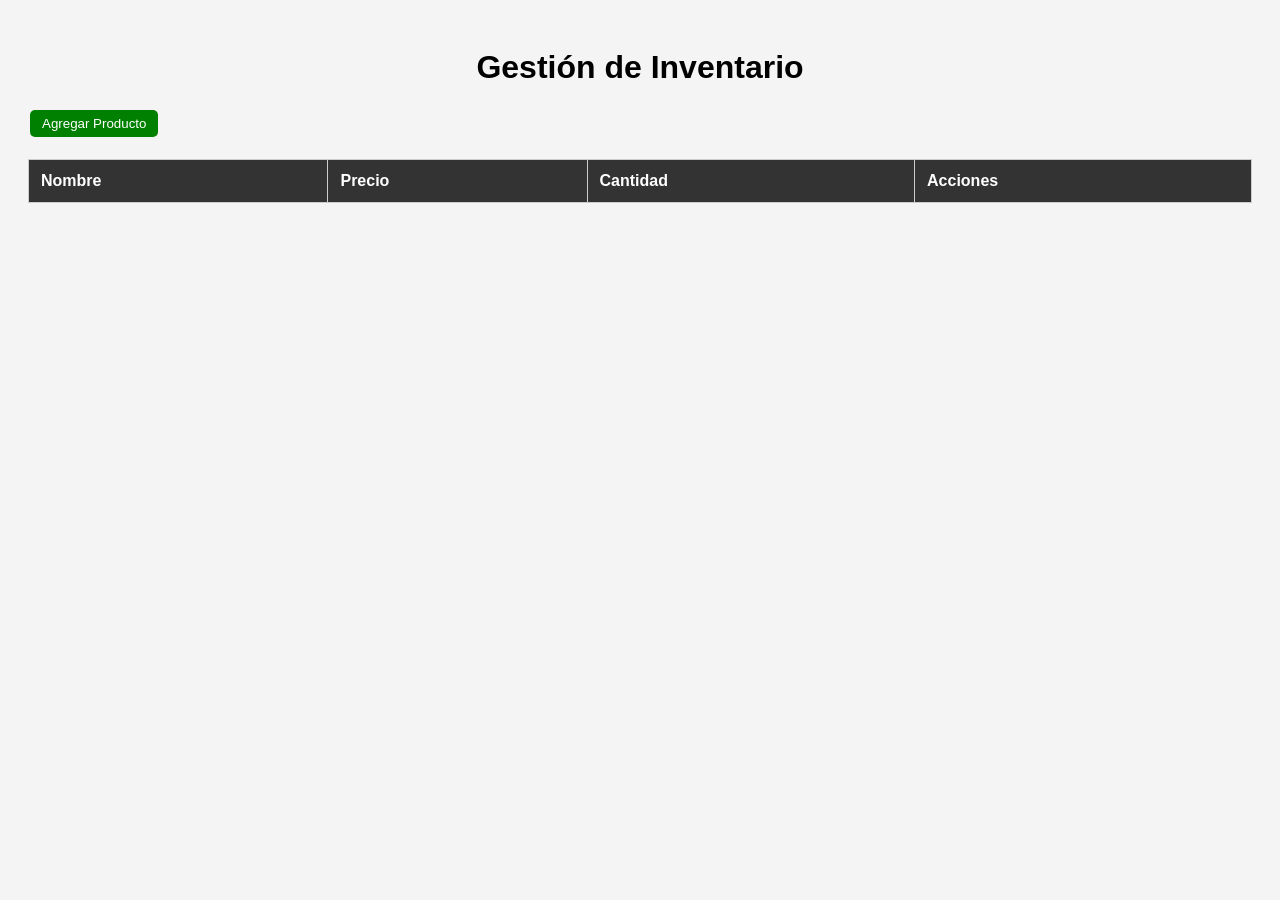
==== inventario.html @ 6b087682 "gg" ====
<!DOCTYPE html>
<html lang="es">
<head>
  <meta charset="UTF-8" />
  <meta name="viewport" content="width=device-width, initial-scale=1.0" />
  <title>Inventario - Productos</title>
  <style>
    body {
      font-family: sans-serif;
      background: #f4f4f4;
      padding: 20px;
    }
    h1 {
      text-align: center;
    }
    table {
      width: 100%;
      border-collapse: collapse;
      background: white;
      margin-top: 20px;
    }
    th, td {
      border: 1px solid #ccc;
      padding: 12px;
      text-align: left;
    }
    th {
      background: #333;
      color: white;
    }
    button {
      padding: 6px 12px;
      margin: 2px;
      cursor: pointer;
      border: none;
      border-radius: 5px;
    }
    .agregar-btn {
      background: green;
      color: white;
    }
    .editar-btn {
      background: #007bff;
      color: white;
    }
    .eliminar-btn {
      background: red;
      color: white;
    }
    .modal {
      display: none;
      position: fixed;
      top: 0; left: 0;
      width: 100%;
      height: 100%;
      background: rgba(0,0,0,0.5);
      justify-content: center;
      align-items: center;
    }
    .modal.active {
      display: flex;
    }
    .modal-content {
      background: white;
      padding: 20px;
      border-radius: 8px;
      width: 90%;
      max-width: 400px;
    }
    .modal-content input {
      width: 100%;
      margin: 8px 0;
      padding: 10px;
    }
    .modal-content h2 {
      margin-top: 0;
    }
  </style>
</head>
<body>

  <h1>Gestión de Inventario</h1>
  <button class="agregar-btn" onclick="abrirModal()">Agregar Producto</button>

  <table id="tabla-productos">
    <thead>
      <tr>
        <th>Nombre</th>
        <th>Precio</th>
        <th>Cantidad</th>
        <th>Acciones</th>
      </tr>
    </thead>
    <tbody></tbody>
  </table>

  <!-- Modal -->
  <div id="modal" class="modal">
    <div class="modal-content">
      <h2 id="modal-titulo">Agregar Producto</h2>
      <input type="text" id="nombre" placeholder="Nombre del producto" />
      <input type="number" id="precio" placeholder="Precio" />
      <input type="number" id="cantidad" placeholder="Cantidad" />
      <input type="hidden" id="producto-id" />
      <button onclick="guardarProducto()">Guardar</button>
      <button onclick="cerrarModal()">Cancelar</button>
    </div>
  </div>

  <script>
    const API_URL = "https://dollartgallery.shop/api/productos.php";
    let productos = [];

    function cargarProductos() {
      fetch(API_URL)
        .then(res => res.json())
        .then(data => {
          productos = data;
          renderizarTabla();
        })
        .catch(err => console.error("Error cargando productos:", err));
    }

    function renderizarTabla() {
      const tbody = document.querySelector("#tabla-productos tbody");
      tbody.innerHTML = "";

      productos.forEach(p => {
        const fila = document.createElement("tr");
        fila.innerHTML = `
          <td>${p.nombre}</td>
          <td>${p.precio}</td>
          <td>${p.cantidad}</td>
          <td>
            <button class="editar-btn" onclick="editarProducto('${p._id.$oid}')">Editar</button>
            <button class="eliminar-btn" onclick="eliminarProducto('${p._id.$oid}')">Eliminar</button>
          </td>
        `;
        tbody.appendChild(fila);
      });
    }

    function abrirModal() {
      document.getElementById("modal").classList.add("active");
      document.getElementById("modal-titulo").innerText = "Agregar Producto";
      document.getElementById("nombre").value = "";
      document.getElementById("precio").value = "";
      document.getElementById("cantidad").value = "";
      document.getElementById("producto-id").value = "";
    }

    function cerrarModal() {
      document.getElementById("modal").classList.remove("active");
    }

    function guardarProducto() {
      const nombre = document.getElementById("nombre").value;
      const precio = parseFloat(document.getElementById("precio").value);
      const cantidad = parseInt(document.getElementById("cantidad").value);
      const id = document.getElementById("producto-id").value;

      const datos = { nombre, precio, cantidad };

      const metodo = id ? "PUT" : "POST";
      if (id) datos._id = id;

      fetch(API_URL, {
        method: metodo,
        headers: { "Content-Type": "application/json" },
        body: JSON.stringify(datos)
      })
        .then(res => res.json())
        .then(() => {
          cerrarModal();
          cargarProductos();
        })
        .catch(err => console.error("Error guardando producto:", err));
    }

    function editarProducto(id) {
      const producto = productos.find(p => p._id.$oid === id);
      if (!producto) return;

      document.getElementById("modal-titulo").innerText = "Editar Producto";
      document.getElementById("nombre").value = producto.nombre;
      document.getElementById("precio").value = producto.precio;
      document.getElementById("cantidad").value = producto.cantidad;
      document.getElementById("producto-id").value = id;
      document.getElementById("modal").classList.add("active");
    }

    function eliminarProducto(id) {
      if (!confirm("¿Eliminar este producto?")) return;

      fetch(API_URL, {
        method: "DELETE",
        headers: { "Content-Type": "application/json" },
        body: JSON.stringify({ _id: id })
      })
        .then(res => res.json())
        .then(() => cargarProductos())
        .catch(err => console.error("Error eliminando producto:", err));
    }

    // Cargar productos al iniciar
    cargarProductos();
  </script>
</body>
</html>
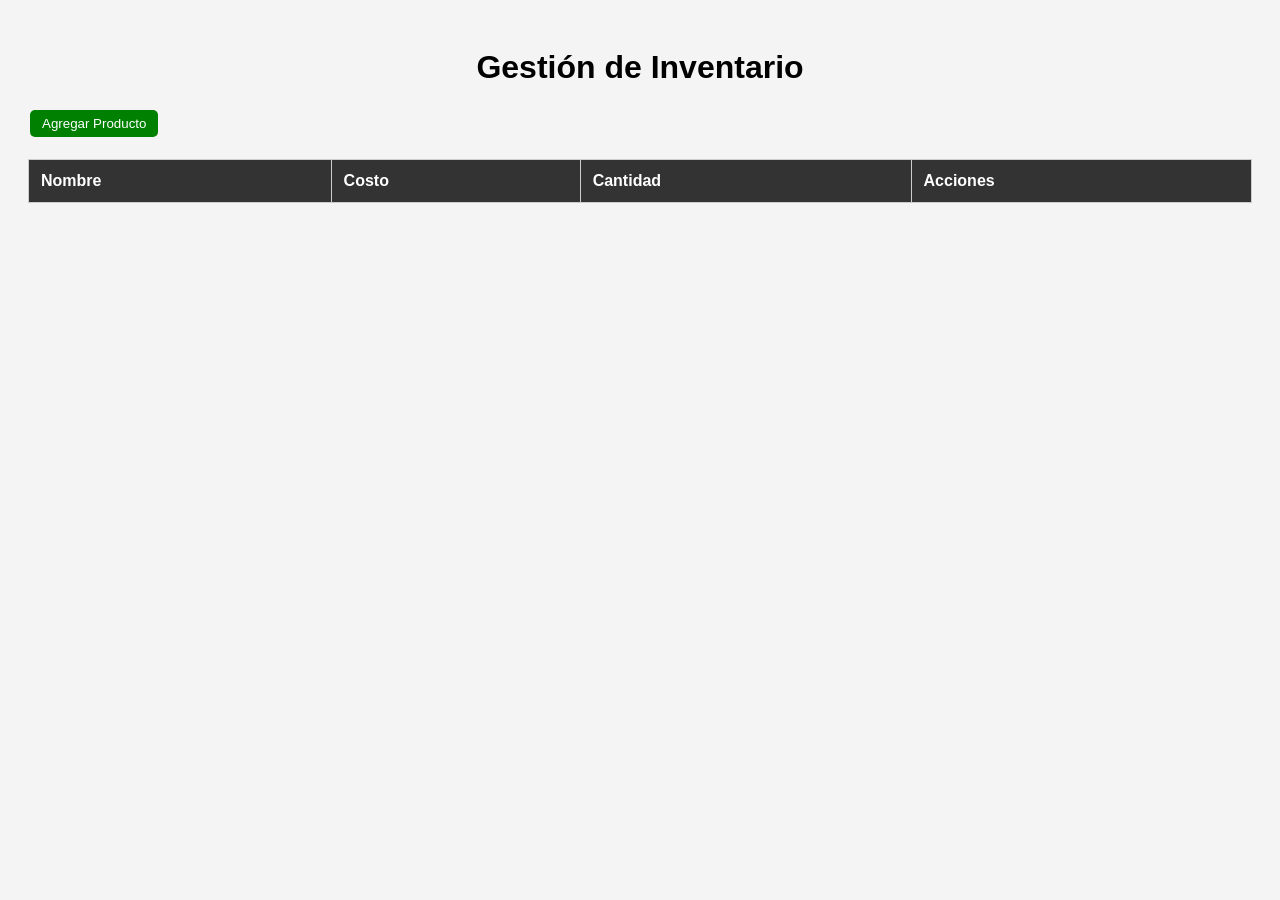
==== commit 057d5726: "rrr" ====
--- a/inventario.html
+++ b/inventario.html
@@ -86,7 +86,7 @@
     <thead>
       <tr>
         <th>Nombre</th>
-        <th>Precio</th>
+        <th>Costo</th>
         <th>Cantidad</th>
         <th>Acciones</th>
       </tr>
@@ -106,104 +106,8 @@
       <button onclick="cerrarModal()">Cancelar</button>
     </div>
   </div>
-
-  <script>
-    const API_URL = "https://dollartgallery.shop/api/productos.php";
-    let productos = [];
-
-    function cargarProductos() {
-      fetch(API_URL)
-        .then(res => res.json())
-        .then(data => {
-          productos = data;
-          renderizarTabla();
-        })
-        .catch(err => console.error("Error cargando productos:", err));
-    }
-
-    function renderizarTabla() {
-      const tbody = document.querySelector("#tabla-productos tbody");
-      tbody.innerHTML = "";
-
-      productos.forEach(p => {
-        const fila = document.createElement("tr");
-        fila.innerHTML = `
-          <td>${p.nombre}</td>
-          <td>${p.precio}</td>
-          <td>${p.cantidad}</td>
-          <td>
-            <button class="editar-btn" onclick="editarProducto('${p._id.$oid}')">Editar</button>
-            <button class="eliminar-btn" onclick="eliminarProducto('${p._id.$oid}')">Eliminar</button>
-          </td>
-        `;
-        tbody.appendChild(fila);
-      });
-    }
-
-    function abrirModal() {
-      document.getElementById("modal").classList.add("active");
-      document.getElementById("modal-titulo").innerText = "Agregar Producto";
-      document.getElementById("nombre").value = "";
-      document.getElementById("precio").value = "";
-      document.getElementById("cantidad").value = "";
-      document.getElementById("producto-id").value = "";
-    }
-
-    function cerrarModal() {
-      document.getElementById("modal").classList.remove("active");
-    }
-
-    function guardarProducto() {
-      const nombre = document.getElementById("nombre").value;
-      const precio = parseFloat(document.getElementById("precio").value);
-      const cantidad = parseInt(document.getElementById("cantidad").value);
-      const id = document.getElementById("producto-id").value;
-
-      const datos = { nombre, precio, cantidad };
-
-      const metodo = id ? "PUT" : "POST";
-      if (id) datos._id = id;
-
-      fetch(API_URL, {
-        method: metodo,
-        headers: { "Content-Type": "application/json" },
-        body: JSON.stringify(datos)
-      })
-        .then(res => res.json())
-        .then(() => {
-          cerrarModal();
-          cargarProductos();
-        })
-        .catch(err => console.error("Error guardando producto:", err));
-    }
-
-    function editarProducto(id) {
-      const producto = productos.find(p => p._id.$oid === id);
-      if (!producto) return;
-
-      document.getElementById("modal-titulo").innerText = "Editar Producto";
-      document.getElementById("nombre").value = producto.nombre;
-      document.getElementById("precio").value = producto.precio;
-      document.getElementById("cantidad").value = producto.cantidad;
-      document.getElementById("producto-id").value = id;
-      document.getElementById("modal").classList.add("active");
-    }
-
-    function eliminarProducto(id) {
-      if (!confirm("¿Eliminar este producto?")) return;
-
-      fetch(API_URL, {
-        method: "DELETE",
-        headers: { "Content-Type": "application/json" },
-        body: JSON.stringify({ _id: id })
-      })
-        .then(res => res.json())
-        .then(() => cargarProductos())
-        .catch(err => console.error("Error eliminando producto:", err));
-    }
-
-    // Cargar productos al iniciar
-    cargarProductos();
-  </script>
+  <script src="js/frontend.js"></script>
+  <script src="js/productos.js"></script>
+  <script>cargarProductos();</script>
 </body>
 </html>
